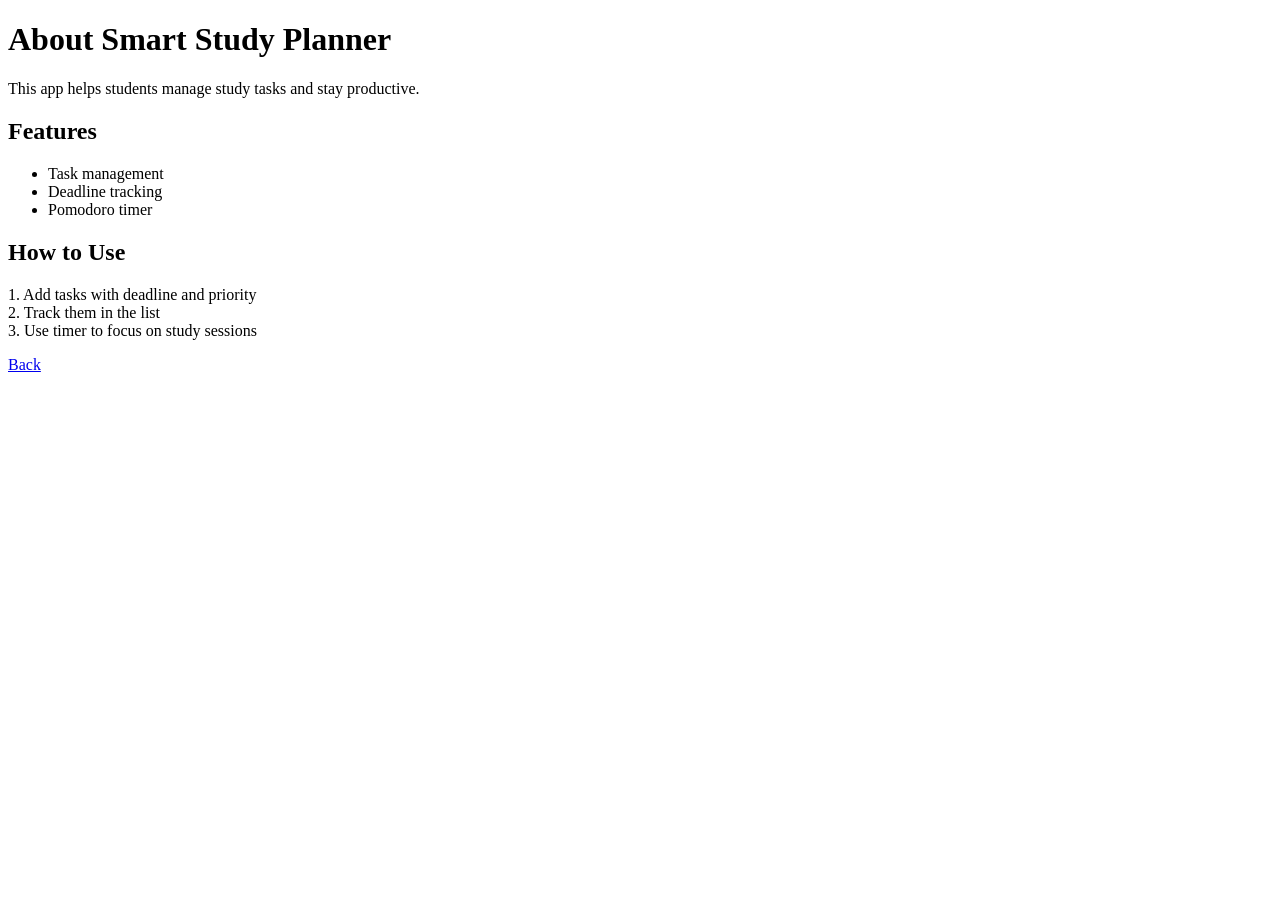
==== info.html @ c5cbb878 "Add files via upload" ====
<!DOCTYPE html>
<html>
<head>
  <title>About App</title>
</head>
<body>

<h1>About Smart Study Planner</h1>

<p>This app helps students manage study tasks and stay productive.</p>

<h2>Features</h2>
<ul>
  <li>Task management</li>
  <li>Deadline tracking</li>
  <li>Pomodoro timer</li>
</ul>

<h2>How to Use</h2>
<p>
1. Add tasks with deadline and priority<br>
2. Track them in the list<br>
3. Use timer to focus on study sessions
</p>

<a href="index.html">Back</a>

</body>
</html>
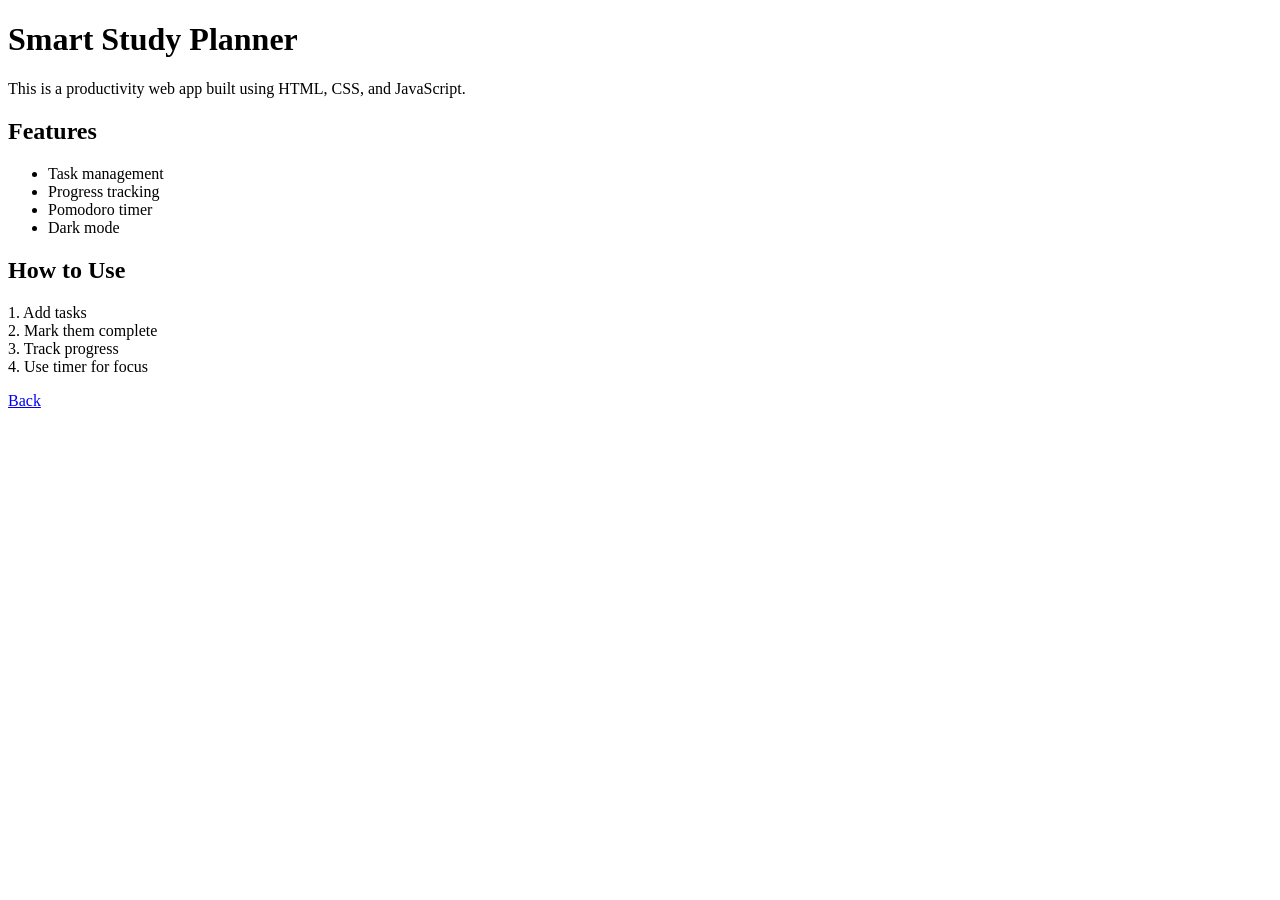
==== commit af27bf0c: "final upgrade" ====
--- a/info.html
+++ b/info.html
@@ -1,29 +1,31 @@
-<!DOCTYPE html>
-<html>
-<head>
-  <title>About App</title>
-</head>
-<body>
-
-<h1>About Smart Study Planner</h1>
-
-<p>This app helps students manage study tasks and stay productive.</p>
-
-<h2>Features</h2>
-<ul>
-  <li>Task management</li>
-  <li>Deadline tracking</li>
-  <li>Pomodoro timer</li>
-</ul>
-
-<h2>How to Use</h2>
-<p>
-1. Add tasks with deadline and priority<br>
-2. Track them in the list<br>
-3. Use timer to focus on study sessions
-</p>
-
-<a href="index.html">Back</a>
-
-</body>
+<!DOCTYPE html>
+<html>
+<head>
+  <title>About App</title>
+</head>
+<body>
+
+<h1>Smart Study Planner</h1>
+
+<p>This is a productivity web app built using HTML, CSS, and JavaScript.</p>
+
+<h2>Features</h2>
+<ul>
+  <li>Task management</li>
+  <li>Progress tracking</li>
+  <li>Pomodoro timer</li>
+  <li>Dark mode</li>
+</ul>
+
+<h2>How to Use</h2>
+<p>
+1. Add tasks<br>
+2. Mark them complete<br>
+3. Track progress<br>
+4. Use timer for focus
+</p>
+
+<a href="index.html">Back</a>
+
+</body>
 </html>
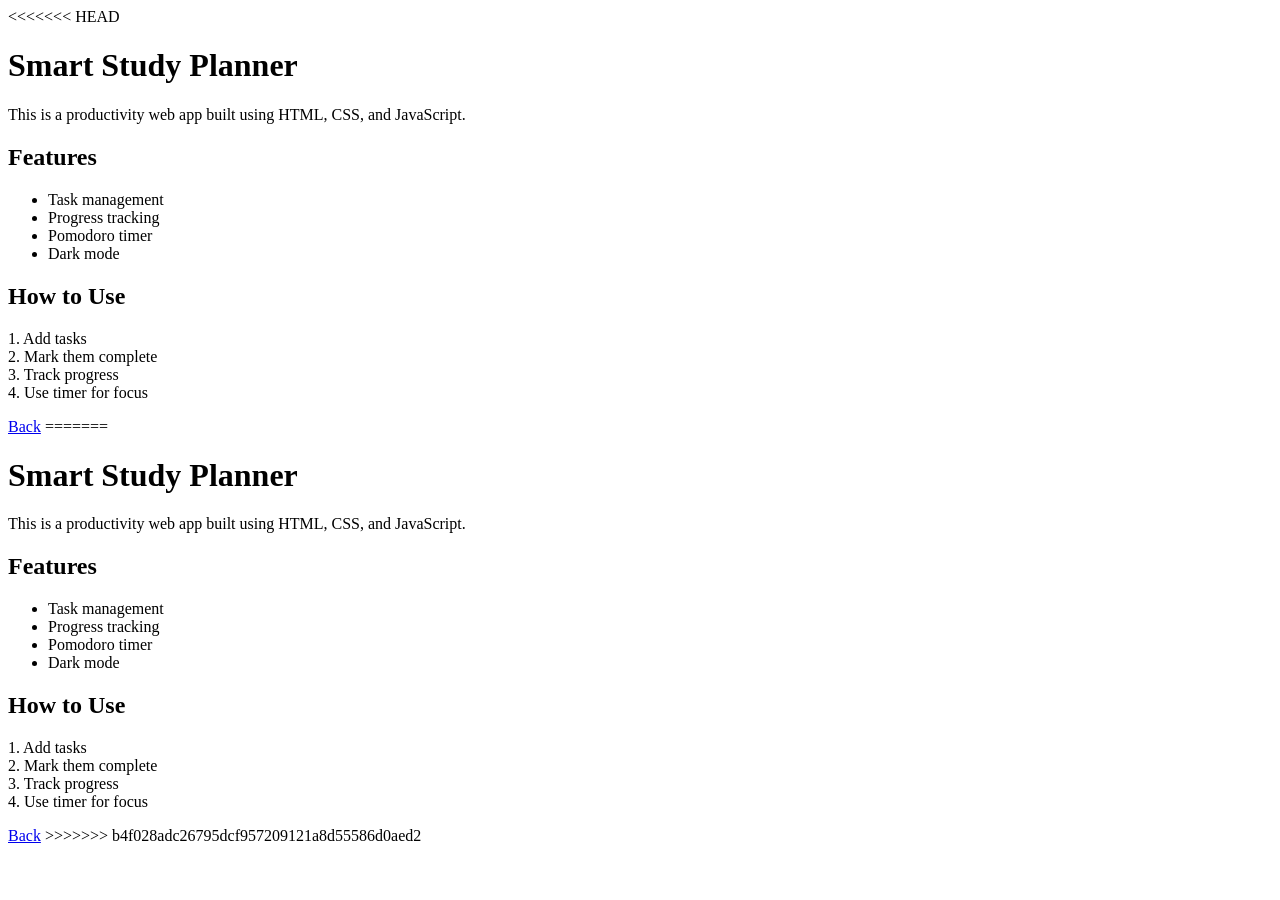
==== commit d80d4cdb: "merge fixed" ====
--- a/info.html
+++ b/info.html
@@ -1,3 +1,4 @@
+<<<<<<< HEAD
 <!DOCTYPE html>
 <html>
 <head>
@@ -28,4 +29,37 @@
 <a href="index.html">Back</a>
 
 </body>
-</html>+</html>
+=======
+<!DOCTYPE html>
+<html>
+<head>
+  <title>About App</title>
+</head>
+<body>
+
+<h1>Smart Study Planner</h1>
+
+<p>This is a productivity web app built using HTML, CSS, and JavaScript.</p>
+
+<h2>Features</h2>
+<ul>
+  <li>Task management</li>
+  <li>Progress tracking</li>
+  <li>Pomodoro timer</li>
+  <li>Dark mode</li>
+</ul>
+
+<h2>How to Use</h2>
+<p>
+1. Add tasks<br>
+2. Mark them complete<br>
+3. Track progress<br>
+4. Use timer for focus
+</p>
+
+<a href="index.html">Back</a>
+
+</body>
+</html>
+>>>>>>> b4f028adc26795dcf957209121a8d55586d0aed2
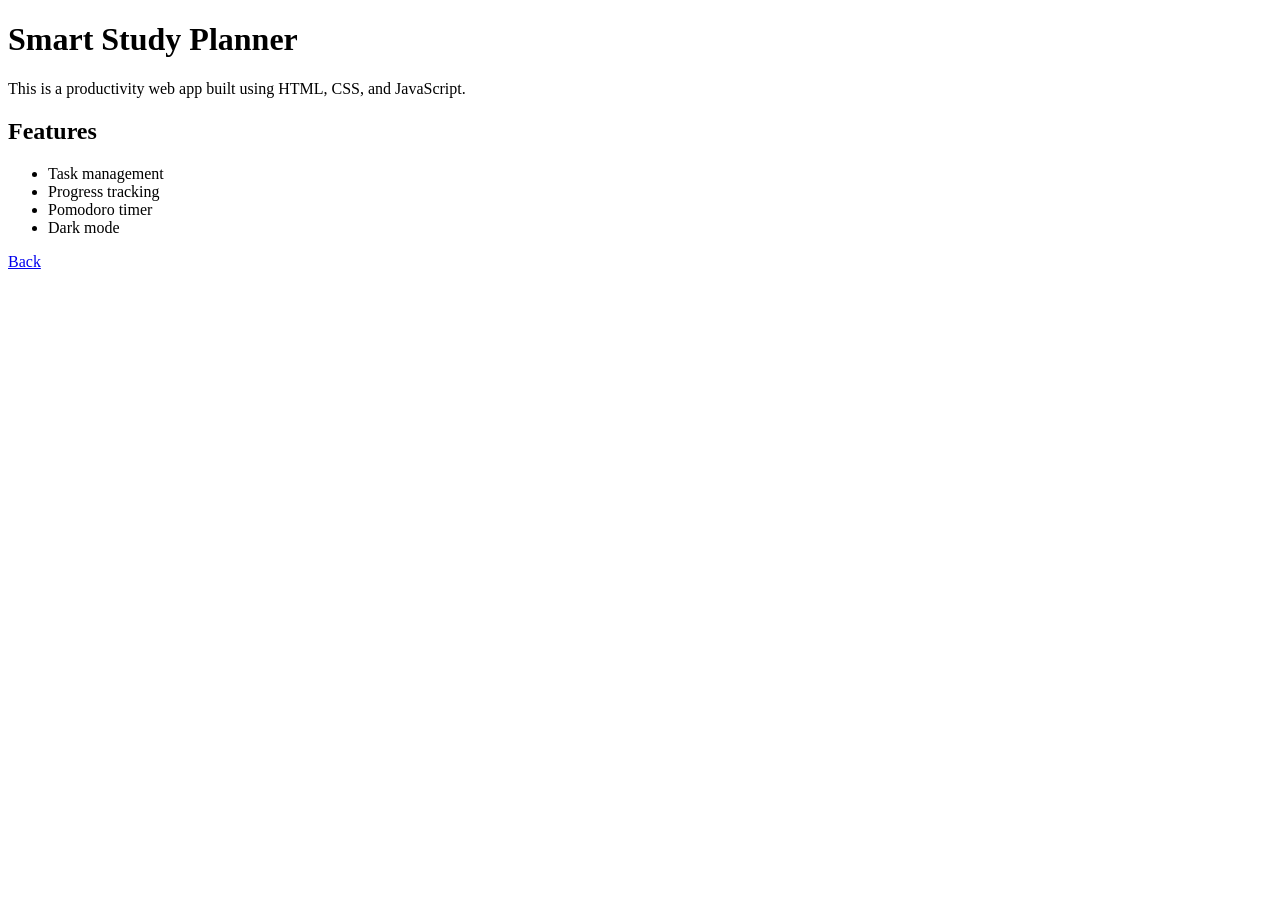
==== commit c179ffab: "final clean project structure" ====
--- a/info.html
+++ b/info.html
@@ -1,4 +1,3 @@
-<<<<<<< HEAD
 <!DOCTYPE html>
 <html>
 <head>
@@ -18,48 +17,7 @@
   <li>Dark mode</li>
 </ul>
 
-<h2>How to Use</h2>
-<p>
-1. Add tasks<br>
-2. Mark them complete<br>
-3. Track progress<br>
-4. Use timer for focus
-</p>
-
 <a href="index.html">Back</a>
 
 </body>
-</html>
-=======
-<!DOCTYPE html>
-<html>
-<head>
-  <title>About App</title>
-</head>
-<body>
-
-<h1>Smart Study Planner</h1>
-
-<p>This is a productivity web app built using HTML, CSS, and JavaScript.</p>
-
-<h2>Features</h2>
-<ul>
-  <li>Task management</li>
-  <li>Progress tracking</li>
-  <li>Pomodoro timer</li>
-  <li>Dark mode</li>
-</ul>
-
-<h2>How to Use</h2>
-<p>
-1. Add tasks<br>
-2. Mark them complete<br>
-3. Track progress<br>
-4. Use timer for focus
-</p>
-
-<a href="index.html">Back</a>
-
-</body>
-</html>
->>>>>>> b4f028adc26795dcf957209121a8d55586d0aed2
+</html>
